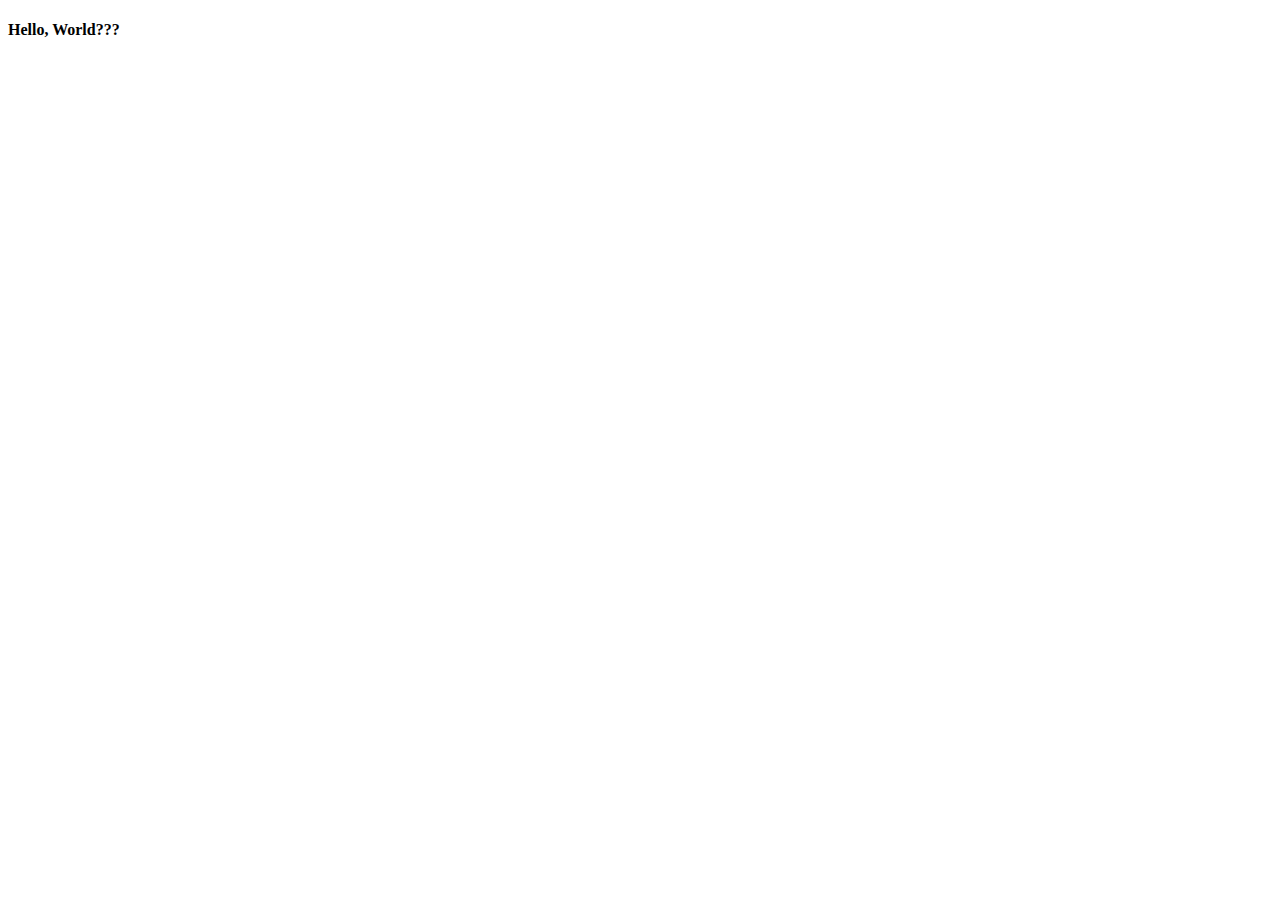
==== app/index.html @ 4bf4ede9 "initial commit" ====
<!DOCTYPE html>
<html>
<head lang="en">
    <meta charset="UTF-8">
    <title>Bloc Base Project</title>
    <link rel="stylesheet" href="/styles/main.css">
</head>
<body>
    <h4>Hello, World???</h4>
    <script src="/scripts/app.js"></script>
</body>
</html>
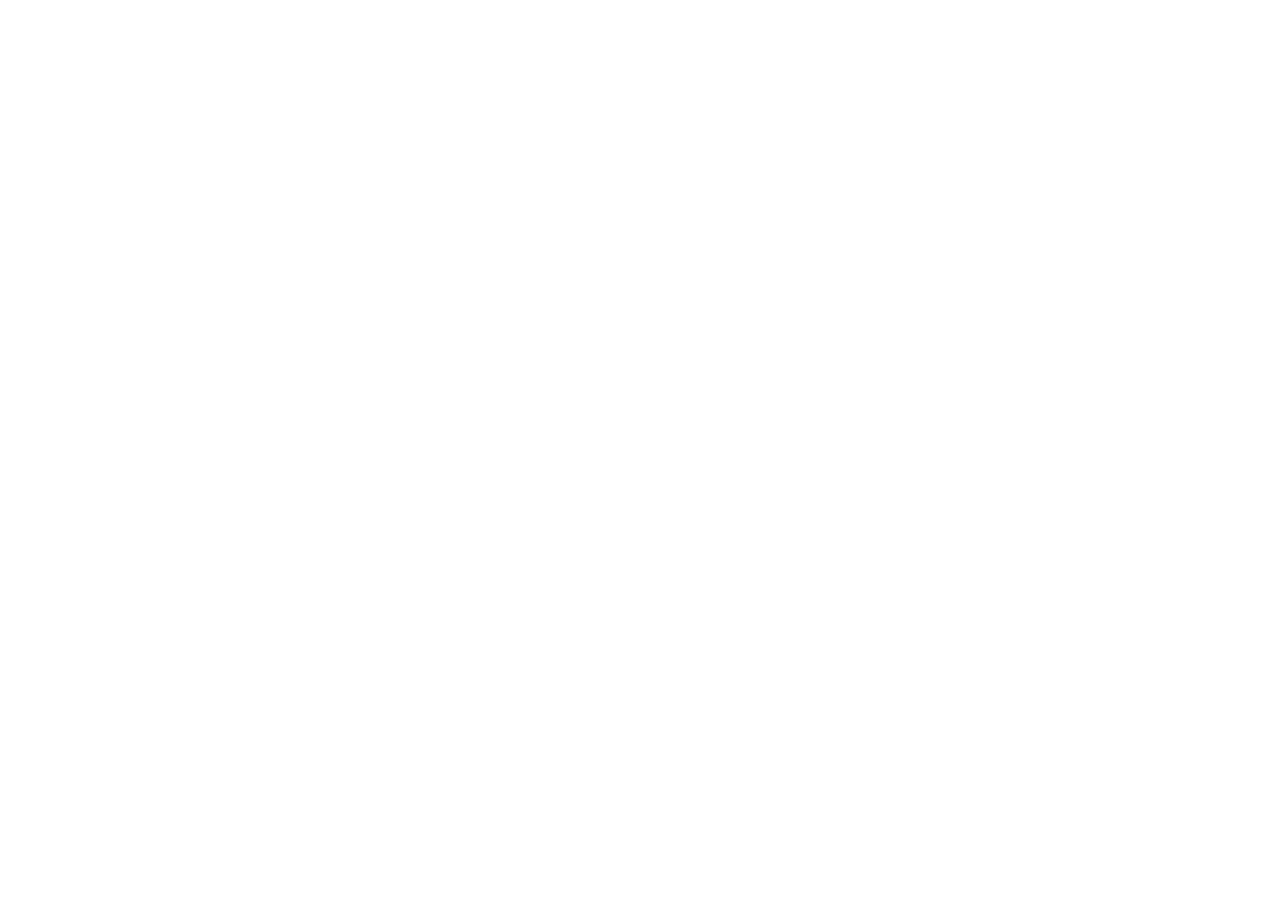
==== commit 7441ce92: "Finished basic setup" ====
--- a/app/index.html
+++ b/app/index.html
@@ -1,12 +1,42 @@
 <!DOCTYPE html>
-<html>
+<html ng-app="bloc-chat-angular">
 <head lang="en">
     <meta charset="UTF-8">
     <title>Bloc Base Project</title>
     <link rel="stylesheet" href="/styles/main.css">
 </head>
 <body>
-    <h4>Hello, World???</h4>
-    <script src="/scripts/app.js"></script>
+  <ui-view></ui-view>
+
+  <!-- Angular -->
+  <script src="https://ajax.googleapis.com/ajax/libs/angularjs/1.6.4/angular.min.js"></script>
+
+  <!-- AngularUI Router -->
+  <script src="https://cdnjs.cloudflare.com/ajax/libs/angular-ui-router/0.4.2/angular-ui-router.min.js"></script>
+
+  <!-- FireBase -->
+  <script src="https://www.gstatic.com/firebasejs/3.9.0/firebase.js"></script>
+
+  <!-- AngularFire -->
+  <script src="https://cdn.firebase.com/libs/angularfire/2.3.0/angularfire.min.js"></script>
+
+
+  <script src="https://www.gstatic.com/firebasejs/4.6.0/firebase.js"></script>
+
+  <script>
+    // Initialize Firebase
+    var config = {
+      apiKey: "AIzaSyDQrSNrs5LNUZBUlr4jfszD3hIrtpSIZ4Q",
+      authDomain: "bloc-chat-angular-9692a.firebaseapp.com",
+      databaseURL: "https://bloc-chat-angular-9692a.firebaseio.com",
+      projectId: "bloc-chat-angular-9692a",
+      storageBucket: "bloc-chat-angular-9692a.appspot.com",
+      messagingSenderId: "375493887185"
+    };
+    firebase.initializeApp(config);
+  </script>
+
+  <!-- Application Files -->
+  <script src="/scripts/app.js"></script>
 </body>
 </html>
